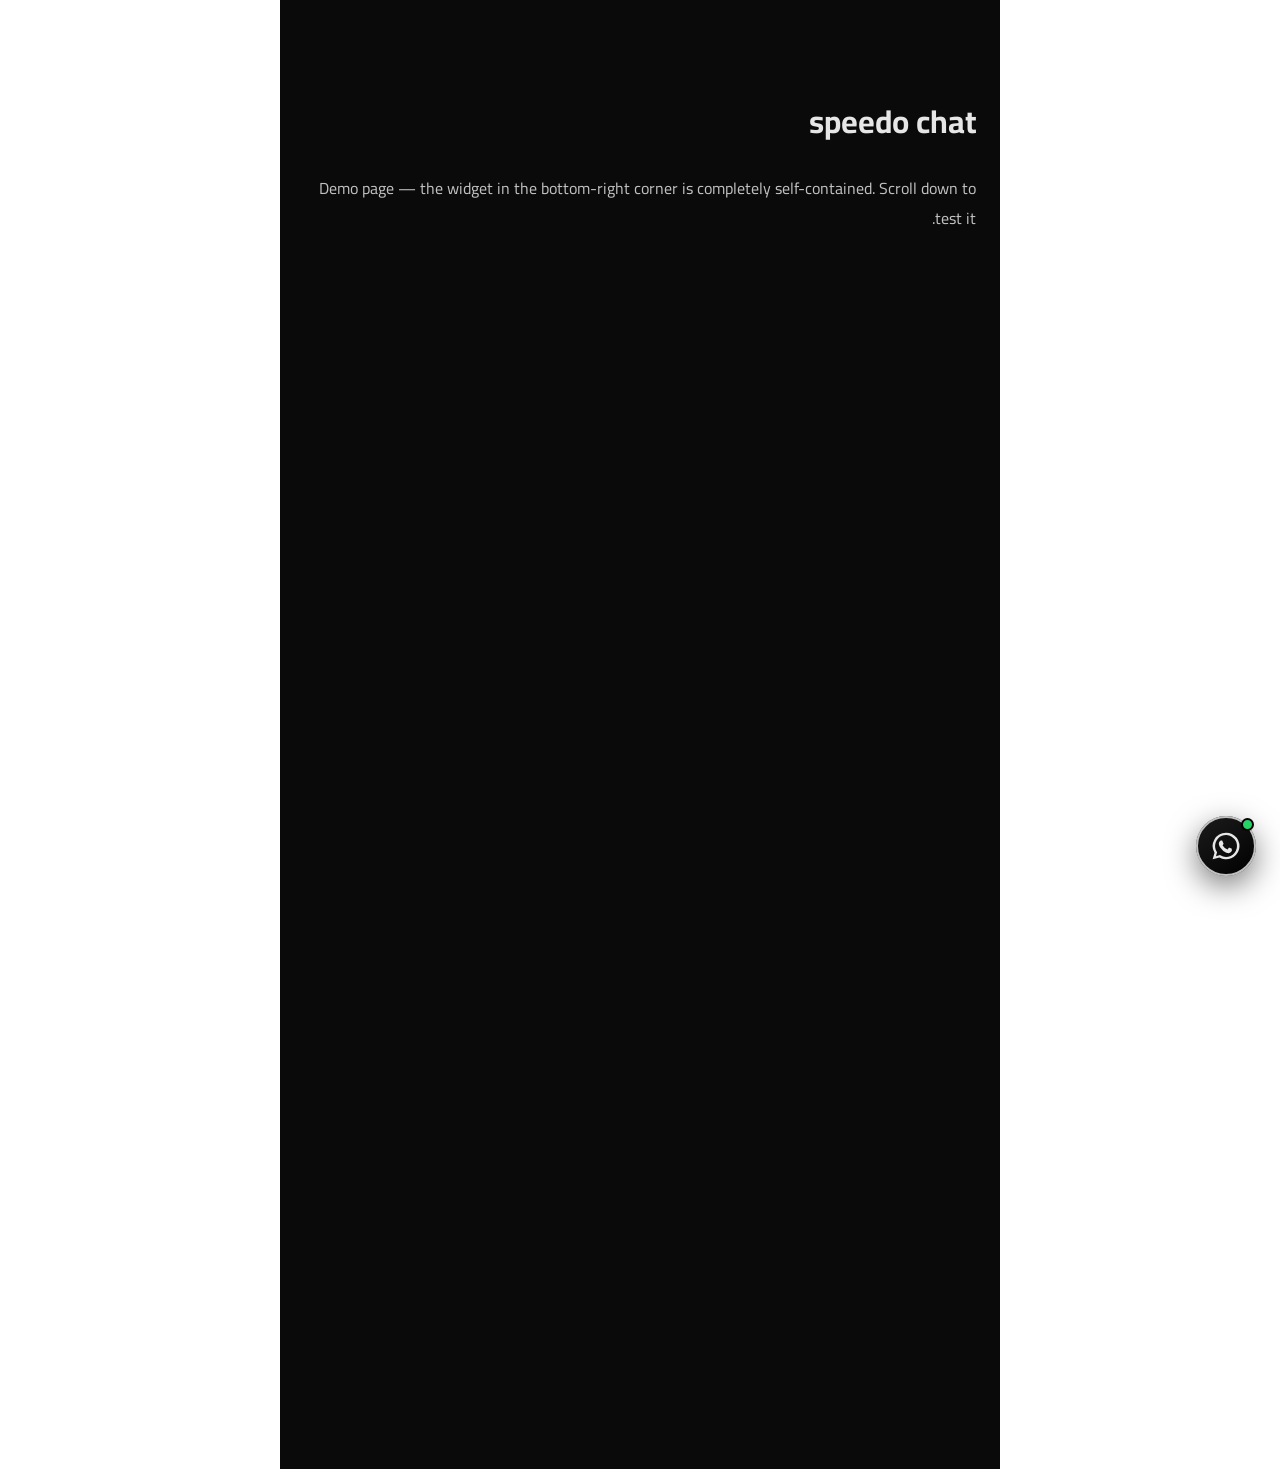
==== chatbot.html @ 917805d1 "Add AI chat widget powered by Gemini API, embed in homepage" ====
<!DOCTYPE html>
<html lang="ar" dir="rtl">
<head>
<meta charset="UTF-8">
<meta name="viewport" content="width=device-width, initial-scale=1.0">
<title>Store Chat Widget</title>
<link rel="preconnect" href="https://fonts.googleapis.com">
<link rel="preconnect" href="https://fonts.gstatic.com" crossorigin>
<link href="https://fonts.googleapis.com/css2?family=Cairo:wght@400;600;700&display=swap" rel="stylesheet">
<style>
/* ============================================================
   STORE CHAT WIDGET  -  self contained, no build step
   Black + Silver theme, WhatsApp green CTA
   ============================================================ */
:root{
  --dc-black:#0a0a0a;
  --dc-black-2:#121212;
  --dc-surface:#171717;
  --dc-surface-2:#1f1f1f;
  --dc-silver:#c0c0c0;
  --dc-silver-dim:#8a8a8a;
  --dc-silver-bright:#e6e6e6;
  --dc-green:#25D366;
  --dc-green-dark:#1da850;
  --dc-radius:16px;
  --dc-shadow:0 18px 50px rgba(0,0,0,.55);
  --dc-font:'Cairo',-apple-system,BlinkMacSystemFont,'Segoe UI',Roboto,'Helvetica Neue',Arial,sans-serif;
}

*{box-sizing:border-box;}
html,body{margin:0;padding:0;}

.dc-hidden{display:none !important;}

/* ---------- Floating launcher ---------- */
.dc-launcher{
  position:fixed; bottom:24px; right:24px; z-index:2147483000;
  width:60px; height:60px; border-radius:50%; border:0; cursor:pointer;
  background:linear-gradient(145deg,#1c1c1c,#000);
  box-shadow:0 10px 30px rgba(0,0,0,.5), inset 0 0 0 1px rgba(192,192,192,.25);
  display:flex; align-items:center; justify-content:center;
  transition:transform .25s cubic-bezier(.34,1.56,.64,1), box-shadow .25s;
}
.dc-launcher:hover{transform:scale(1.07); box-shadow:0 14px 38px rgba(0,0,0,.65), inset 0 0 0 1px rgba(192,192,192,.45);}
.dc-launcher:active{transform:scale(.95);}
.dc-launcher:focus-visible{outline:2px solid var(--dc-silver); outline-offset:3px;}
.dc-launcher svg{width:32px;height:32px;fill:var(--dc-silver-bright);}

.dc-pulse{
  position:absolute; inset:0; border-radius:50%;
  border:2px solid var(--dc-silver);
  animation:dc-pulse 2.4s ease-out infinite;
  pointer-events:none;
}
@keyframes dc-pulse{
  0%{transform:scale(1); opacity:.55;}
  70%{transform:scale(1.45); opacity:0;}
  100%{transform:scale(1.45); opacity:0;}
}

.dc-dot{
  position:absolute; top:2px; right:2px;
  width:13px; height:13px; border-radius:50%;
  background:var(--dc-green); border:2px solid #000;
}

/* ---------- Panel ---------- */
.dc-panel{
  position:fixed; bottom:24px; right:24px; z-index:2147483001;
  width:380px; height:550px; max-width:100%; max-height:calc(100dvh - 48px);
  display:flex; flex-direction:column;
  background:rgba(18,18,18,.86);
  -webkit-backdrop-filter:blur(18px) saturate(140%);
  backdrop-filter:blur(18px) saturate(140%);
  border:1px solid rgba(192,192,192,.18);
  border-radius:var(--dc-radius);
  box-shadow:var(--dc-shadow);
  overflow:hidden;
  opacity:0; visibility:hidden;
  transform:translateY(16px) scale(.94);
  transform-origin:bottom right;
  transition:opacity .26s ease, transform .26s cubic-bezier(.34,1.4,.64,1), visibility .26s;
}
.dc-panel.dc-open{opacity:1; visibility:visible; transform:translateY(0) scale(1);}

/* ---------- Header ---------- */
.dc-head{
  display:flex; align-items:center; gap:11px;
  padding:14px 15px;
  background:linear-gradient(135deg,#1a1a1a 0%,#000 100%);
  border-bottom:1px solid rgba(192,192,192,.16);
  flex:0 0 auto;
}
.dc-avatar{
  position:relative; flex:0 0 auto;
  width:40px; height:40px; border-radius:12px;
  background:linear-gradient(145deg,#262626,#0d0d0d);
  border:1px solid rgba(192,192,192,.28);
  display:flex; align-items:center; justify-content:center;
  font-size:20px;
}
.dc-avatar::after{
  content:''; position:absolute; bottom:-2px; inset-inline-end:-2px;
  width:10px; height:10px; border-radius:50%;
  background:var(--dc-green); border:2px solid #000;
}
.dc-head-txt{flex:1 1 auto; min-width:0;}
.dc-title{margin:0; font-size:.98rem; font-weight:700; color:var(--dc-silver-bright); line-height:1.35;}
.dc-sub{margin:0; font-size:.72rem; color:var(--dc-silver-dim); line-height:1.3;}
.dc-head-btn{
  flex:0 0 auto; width:32px; height:32px; border-radius:9px;
  border:1px solid rgba(192,192,192,.2); background:rgba(255,255,255,.04);
  color:var(--dc-silver); cursor:pointer; font-size:15px; line-height:1;
  display:flex; align-items:center; justify-content:center;
  transition:background .2s, color .2s, border-color .2s;
}
.dc-head-btn:hover{background:rgba(192,192,192,.14); color:#fff; border-color:rgba(192,192,192,.4);}
.dc-head-btn svg{width:15px;height:15px;fill:currentColor;}

/* ---------- Messages ---------- */
.dc-body{
  flex:1 1 auto; overflow-y:auto; overscroll-behavior:contain;
  padding:16px 14px; display:flex; flex-direction:column; gap:10px;
  scrollbar-width:thin; scrollbar-color:rgba(192,192,192,.3) transparent;
}
.dc-body::-webkit-scrollbar{width:6px;}
.dc-body::-webkit-scrollbar-thumb{background:rgba(192,192,192,.28); border-radius:3px;}
.dc-body::-webkit-scrollbar-track{background:transparent;}

.dc-msg{max-width:82%; padding:10px 13px; font-size:.87rem; line-height:1.75; word-wrap:break-word; overflow-wrap:anywhere;}
.dc-msg p{margin:0 0 6px;}
.dc-msg p:last-child{margin:0;}
.dc-msg code{background:rgba(192,192,192,.16); padding:1px 5px; border-radius:5px; font-size:.82em;}

.dc-bot{
  align-self:flex-start;
  background:var(--dc-surface-2);
  color:var(--dc-silver-bright);
  border:1px solid rgba(192,192,192,.14);
  border-bottom-left-radius:5px;
}
.dc-user{
  align-self:flex-end;
  background:linear-gradient(135deg,#d4d4d4,#a8a8a8);
  color:#111;
  font-weight:600;
  border-bottom-right-radius:5px;
}
.dc-err{background:rgba(37,211,102,.09); border-color:rgba(37,211,102,.3);}

/* typing dots */
.dc-typing{
  align-self:flex-start; display:flex; gap:5px;
  background:var(--dc-surface-2); border:1px solid rgba(192,192,192,.14);
  padding:13px 15px; border-radius:var(--dc-radius); border-bottom-left-radius:5px;
}
.dc-typing span{
  width:7px; height:7px; border-radius:50%; background:var(--dc-silver);
  animation:dc-bounce 1.3s infinite ease-in-out;
}
.dc-typing span:nth-child(2){animation-delay:.18s;}
.dc-typing span:nth-child(3){animation-delay:.36s;}
@keyframes dc-bounce{0%,60%,100%{transform:translateY(0); opacity:.4;} 30%{transform:translateY(-6px); opacity:1;}}

/* ---------- Quick replies ---------- */
.dc-chips{display:flex; flex-wrap:wrap; gap:7px; padding:0 14px 10px; flex:0 0 auto;}
.dc-chip{
  padding:7px 13px; border-radius:999px; cursor:pointer;
  background:rgba(192,192,192,.08);
  border:1px solid rgba(192,192,192,.26);
  color:var(--dc-silver); font-family:inherit; font-size:.78rem; font-weight:600;
  transition:background .2s, color .2s, transform .2s;
}
.dc-chip:hover{background:var(--dc-silver); color:#111; transform:translateY(-1px);}

/* ---------- WhatsApp CTA ---------- */
.dc-wa{
  display:flex; align-items:center; justify-content:center; gap:9px;
  margin:0 14px 10px; padding:12px; border-radius:12px;
  background:linear-gradient(135deg,var(--dc-green),var(--dc-green-dark));
  color:#062b13; font-family:inherit; font-size:.86rem; font-weight:700;
  text-decoration:none; border:0; cursor:pointer; flex:0 0 auto;
  box-shadow:0 8px 22px rgba(37,211,102,.26);
  animation:dc-slide .38s cubic-bezier(.34,1.4,.64,1);
}
.dc-wa:hover{filter:brightness(1.07);}
.dc-wa svg{width:19px;height:19px;fill:#062b13;flex:0 0 auto;}
@keyframes dc-slide{from{opacity:0; transform:translateY(12px);} to{opacity:1; transform:translateY(0);}}

/* ---------- Composer ---------- */
.dc-form{
  display:flex; align-items:flex-end; gap:8px;
  padding:11px 12px; border-top:1px solid rgba(192,192,192,.14);
  background:rgba(10,10,10,.6); flex:0 0 auto;
}
.dc-input{
  flex:1 1 auto; min-width:0; resize:none;
  max-height:96px; min-height:42px;
  padding:11px 13px; border-radius:12px;
  background:var(--dc-surface); color:var(--dc-silver-bright);
  border:1px solid rgba(192,192,192,.2);
  font-family:inherit; font-size:.86rem; line-height:1.5;
  transition:border-color .2s;
}
.dc-input:focus{outline:none; border-color:rgba(192,192,192,.55);}
.dc-input::placeholder{color:var(--dc-silver-dim);}
.dc-send{
  flex:0 0 auto; width:42px; height:42px; border-radius:12px; border:0; cursor:pointer;
  background:linear-gradient(135deg,#d4d4d4,#9d9d9d);
  display:flex; align-items:center; justify-content:center;
  transition:transform .2s, filter .2s;
}
.dc-send:hover:not(:disabled){transform:scale(1.06); filter:brightness(1.1);}
.dc-send:disabled{opacity:.4; cursor:not-allowed;}
.dc-send svg{width:18px;height:18px;fill:#111;}
.dc-hint{padding:0 14px 9px; font-size:.68rem; color:var(--dc-silver-dim); text-align:center; flex:0 0 auto;}

/* ---------- Mobile ---------- */
@media (max-width:480px){
  .dc-panel{
    bottom:0; right:0; left:0; width:100%; height:100dvh; max-height:100dvh;
    border-radius:0; border:0; transform-origin:bottom center;
  }
  .dc-launcher{bottom:16px; right:16px; width:56px; height:56px;}
}
@media (prefers-reduced-motion: reduce){
  .dc-panel,.dc-launcher,.dc-wa,.dc-typing span{transition:none; animation:none;}
}
</style>
</head>
<body>

<!-- demo page chrome (delete this when embedding) -->
<div style="max-width:720px;margin:0 auto;padding:70px 24px 140px;font-family:'Cairo',sans-serif;color:#c0c0c0;background:#0a0a0a;min-height:100vh">
  <h1 style="color:#e6e6e6">speedo chat</h1>
  <p>Demo page — the widget in the bottom-right corner is completely self-contained. Scroll down to test it.</p>
  <div style="height:120vh"></div>
</div>

<!-- ==================== WIDGET MARKUP ==================== -->
<button class="dc-launcher" id="dcLauncher" aria-label="Open chat" aria-expanded="false">
  <span class="dc-pulse"></span>
  <span class="dc-dot" id="dcDot"></span>
  <svg viewBox="0 0 24 24" aria-hidden="true"><path d="M12 2a10 10 0 0 0-8.6 15.1L2 22l5-1.4A10 10 0 1 0 12 2Zm0 18.2a8.2 8.2 0 0 1-4.2-1.2l-.3-.2-3 .8.8-2.9-.2-.3A8.2 8.2 0 1 1 12 20.2Zm4.5-6.1c-.3-.1-1.5-.7-1.7-.8s-.4-.1-.6.1-.7.8-.8 1-.3.2-.6.1a6.7 6.7 0 0 1-3.3-2.8c-.2-.4.2-.4.6-1.2.1-.1 0-.3 0-.4l-.8-1.8c-.2-.5-.4-.4-.6-.4h-.5a1 1 0 0 0-.7.3 3 3 0 0 0-.9 2.2 5.2 5.2 0 0 0 1.1 2.7 11.8 11.8 0 0 0 4.5 4 6 6 0 0 0 1.9.3 3.2 3.2 0 0 0 2.1-1.4 2.6 2.6 0 0 0 .2-1.5c-.1-.1-.2-.2-.5-.3Z"/></svg>
</button>

<section class="dc-panel" id="dcPanel" role="dialog" aria-modal="false" aria-label="Chat with support">
  <header class="dc-head">
    <div class="dc-avatar" aria-hidden="true">🦷</div>
    <div class="dc-head-txt">
      <p class="dc-title" id="dcTitle">speedo chat</p>
      <p class="dc-sub" id="dcSub">Typically replies instantly</p>
    </div>
    <button class="dc-head-btn" id="dcClear" title="Clear conversation" aria-label="Clear conversation">
      <svg viewBox="0 0 24 24" aria-hidden="true"><path d="M6 7h12l-1 13H7L6 7Zm3-3h6l1 2H8l1-2Zm-4 2h14v2H5V6Z"/></svg>
    </button>
    <button class="dc-head-btn" id="dcClose" title="Close" aria-label="Close chat">
      <svg viewBox="0 0 24 24" aria-hidden="true"><path d="m12 10.6 5.3-5.3 1.4 1.4-5.3 5.3 5.3 5.3-1.4 1.4-5.3-5.3-5.3 5.3-1.4-1.4 5.3-5.3-5.3-5.3 1.4-1.4 5.3 5.3Z"/></svg>
    </button>
  </header>

  <div class="dc-body" id="dcBody" aria-live="polite"></div>

  <div class="dc-chips" id="dcChips"></div>

  <a class="dc-wa dc-hidden" id="dcWa" target="_blank" rel="noopener noreferrer">
    <svg viewBox="0 0 24 24" aria-hidden="true"><path d="M12 2a10 10 0 0 0-8.6 15.1L2 22l5-1.4A10 10 0 1 0 12 2Zm0 18.2a8.2 8.2 0 0 1-4.2-1.2l-.3-.2-3 .8.8-2.9-.2-.3A8.2 8.2 0 1 1 12 20.2Zm4.5-6.1c-.3-.1-1.5-.7-1.7-.8s-.4-.1-.6.1-.7.8-.8 1-.3.2-.6.1a6.7 6.7 0 0 1-3.3-2.8c-.2-.4.2-.4.6-1.2.1-.1 0-.3 0-.4l-.8-1.8c-.2-.5-.4-.4-.6-.4h-.5a1 1 0 0 0-.7.3 3 3 0 0 0-.9 2.2 5.2 5.2 0 0 0 1.1 2.7 11.8 11.8 0 0 0 4.5 4 6 6 0 0 0 1.9.3 3.2 3.2 0 0 0 2.1-1.4 2.6 2.6 0 0 0 .2-1.5c-.1-.1-.2-.2-.5-.3Z"/></svg>
    <span>Chat on WhatsApp</span>
  </a>

  <p class="dc-hint">Enter to send · Shift+Enter for a new line</p>

  <form class="dc-form" id="dcForm">
    <textarea class="dc-input" id="dcInput" rows="1" placeholder="اكتب رسالتك... / Type your message..." aria-label="Message"></textarea>
    <button class="dc-send" id="dcSend" type="submit" aria-label="Send">
      <svg viewBox="0 0 24 24" aria-hidden="true"><path d="M3.4 20.4 21 12 3.4 3.6 3.4 10l12.6 2-12.6 2v6.4Z"/></svg>
    </button>
  </form>
</section>

<script>
/* ============================================================
   ▓▓▓  CONFIG  -  edit only this block  ▓▓▓
   ============================================================ */
const CONFIG = {
  // 1) Get a free key: https://aistudio.google.com/apikey
  //    IMPORTANT: in AI Studio click the key -> "Edit" -> API restrictions ->
  //    add your domain under "HTTP referrers". Unrestricted keys are
  //    rejected by Google since June 2026.
  API_KEY: 'PASTE_YOUR_GEMINI_API_KEY_HERE',

  // 2) Model list is tried in order; the first that responds wins.
  //    gemini-1.5-flash is RETIRED by Google - do not put it here.
  MODELS: ['gemini-3.5-flash-lite', 'gemini-3.8-flash', 'gemini-3.6-flash'],

  API_BASE: 'https://generativelanguage.googleapis.com/v1beta/models/',

  // 3) Your store details
  STORE: {
    name: 'speedo chat',
    location: 'Cairo, Egypt',
    phone: '+20 104 093 1823',
    whatsapp: '201040931823',          // digits only, no +
    hours: 'Saturday to Thursday, 10 AM - 9 PM',
    shipping: 'All of Egypt, 2-4 days',
    email: 'info@dentalstore.com'
  },

  WELCOME_AR: 'أهلاً 👋 أنا مساعد speedo chat الذكي. كيف أقدر أساعدك النهاردة؟',
  WELCOME_EN: "Hello 👋 I'm the speedo chat assistant. How can I help you today?",

  CHIPS: [
    { label: 'المنتجات',  text: 'عايز أعرف المنتجات المتاحة' },
    { label: 'الأسعار',    text: 'أسعار المنتجات كام؟' },
    { label: 'الشحن',      text: 'الشحن بياخد قد إيه وبكام؟' },
    { label: 'تواصل معنا', text: 'عايز أتواصل معكم' }
  ],

  HISTORY_LIMIT: 10,                   // messages kept for context
  STORAGE_KEY: 'speedo_chat_history'
};

/* buying intent -> reveals the WhatsApp button */
const INTENT_WORDS = ['سعر','اسعار','اشتري','اطلب','متوفر','متاح','كم','السعر','عروض','خصم',
                      'price','buy','order','cost','available','cheap','discount','quote','want to purchase'];

const $ = id => document.getElementById(id);
const el = {
  launcher:$('dcLauncher'), panel:$('dcPanel'), body:$('dcBody'), form:$('dcForm'),
  input:$('dcInput'), send:$('dcSend'), clear:$('dcClear'), close:$('dcClose'),
  chips:$('dcChips'), wa:$('dcWa'), dot:$('dcDot'), sub:$('dcSub')
};

const hasKey = () => CONFIG.API_KEY && CONFIG.API_KEY.length > 20 && !CONFIG.API_KEY.startsWith('PASTE_');
const esc = s => String(s).replace(/[&<>"']/g, c => ({'&':'&amp;','<':'&lt;','>':'&gt;','"':'&quot;',"'":'&#39;'}[c]));
const isRTL = s => /[\u0600-\u06FF\u0750-\u077F\u08A0-\u08FF\uFB50-\uFDFF\uFE70-\uFEFF]/.test(s);

/* ---------- storage ---------- */
let history = [];
try { history = JSON.parse(localStorage.getItem(CONFIG.STORAGE_KEY)) || []; } catch (e) { history = []; }
if (!Array.isArray(history)) history = [];
const save = () => { try { localStorage.setItem(CONFIG.STORAGE_KEY, JSON.stringify(history.slice(-40))); } catch (e) {} };

/* ---------- rendering ---------- */
function addMsg(role, text, isError){
  const wrap = document.createElement('div');
  wrap.className = 'dc-msg ' + (role === 'user' ? 'dc-user' : 'dc-bot') + (isError ? ' dc-err' : '');
  wrap.dir = isRTL(text) ? 'rtl' : 'ltr';
  // escape first, then allow a tiny safe subset of markdown
  const safe = esc(text)
    .replace(/\*\*([^*]+)\*\*/g, '<strong>$1</strong>')
    .replace(/`([^`]+)`/g, '<code>$1</code>')
    .replace(/\n{2,}/g, '</p><p>')
    .replace(/\n/g, '<br>');
  wrap.innerHTML = '<p>' + safe + '</p>';
  el.body.appendChild(wrap);
  scroll();
  return wrap;
}

function showTyping(){
  const t = document.createElement('div');
  t.className = 'dc-typing';
  t.innerHTML = '<span></span><span></span><span></span>';
  el.body.appendChild(t);
  scroll();
  return t;
}

function scroll(){ el.body.scrollTop = el.body.scrollHeight; }

function buildChips(){
  el.chips.innerHTML = '';
  CONFIG.CHIPS.forEach(c => {
    const b = document.createElement('button');
    b.type = 'button'; b.className = 'dc-chip'; b.textContent = c.label;
    b.addEventListener('click', () => { el.chips.classList.add('dc-hidden'); send(c.text); });
    el.chips.appendChild(b);
  });
}

function waLink(topic){
  const msg = topic
    ? 'مرحباً، أنا مهتم بـ ' + topic + '. ممكن تفاصيل أكثر؟'
    : 'مرحباً، عندي استفسار من موقع speedo chat.';
  return 'https://wa.me/' + CONFIG.STORE.whatsapp + '?text=' + encodeURIComponent(msg);
}

function showWa(topic){
  el.wa.href = waLink(topic);
  el.wa.classList.remove('dc-hidden');
}

function renderAll(){
  el.body.innerHTML = '';
  if (!history.length){
    addMsg('bot', /[\u0600-\u06FF]/.test(navigator.language) ? CONFIG.WELCOME_AR : CONFIG.WELCOME_EN);
    el.chips.classList.remove('dc-hidden');
    buildChips();
  } else {
    history.forEach(m => addMsg(m.role, m.text));
    el.chips.classList.add('dc-hidden');
    if (history.some(m => m.role === 'user' && hasIntent(m.text))) showWa(guessTopic());
  }
  scroll();
}

function hasIntent(t){
  const s = String(t).toLowerCase();
  return INTENT_WORDS.some(w => s.includes(w));
}

/* Pick the product the user is talking about, for a clean WhatsApp hand-off */
const CATALOG = [
  { ar:'أطقم الأسنان', en:'dental prosthetics / dentures', ar2:['طقم أسنان','أطقم اسنان','الأسنان',' dentures','prosthetic'] },
  { ar:'أدوات الفحص',  en:'examination tools',      ar2:['فحص','exam','diagnostic'] },
  { ar:'مستلزمات التخدير', en:'anesthesia supplies', ar2:['تخدير','anaesthesia','anesthesia',' anesthetic'] },
  { ar:'أطقم جراحية',  en:'surgical kits',          ar2:['جراح','surgical','surgery'] },
  { ar:'أدوات التجميل', en:'cosmetic tools',         ar2:['تجميل','cosmetic','estheti'] },
  { ar:'مواد التعقيم',  en:'sterilization materials',ar2:['تعقيم','steril','disinfect'] }
];

function guessTopic(){
  const last = history.slice().reverse().find(m => m.role === 'user');
  const text = (last ? last.text : '').toLowerCase();
  if (!text) return '';

  // 1) a named product
  for (const p of CATALOG){
    if (p.ar2.some(k => text.includes(k.toLowerCase()))) return p.ar;
  }
  // 2) otherwise a short, readable slice of what they typed
  const clean = (last.text || '').replace(/\s+/g, ' ').trim();
  if (clean.length <= 40) return clean;
  return clean.slice(0, 40).replace(/\s\S*$/, '') + '…';
}

/* ---------- API ---------- */
const SYSTEM_PROMPT = `You are the AI sales assistant for "${CONFIG.STORE.name}", a dental supplies store in ${CONFIG.STORE.location}.

STORE INFORMATION
- Name: ${CONFIG.STORE.name}
- Location: ${CONFIG.STORE.location}
- Phone: ${CONFIG.STORE.phone}
- WhatsApp: ${CONFIG.STORE.phone}
- Working hours: ${CONFIG.STORE.hours}
- Shipping: ${CONFIG.STORE.shipping}
- Email: ${CONFIG.STORE.email}

PRODUCTS AND PRICES
1. أطقم أسنان (Dental Prosthetics / Dentures) - starting from 500 EGP
2. أدوات الفحص (Examination Tools) - starting from 150 EGP
3. مستلزمات التخدير (Anesthesia Supplies) - starting from 200 EGP
4. أطقم جراحية (Surgical Kits) - starting from 1200 EGP
5. أدوات التجميل (Cosmetic Tools) - starting from 300 EGP
6. مواد التعقيم (Sterilization Materials) - starting from 250 EGP

RULES
1. Reply in the SAME language the user writes in (Arabic or English). Use Arabic if unclear.
2. Be friendly, warm, concise and sales-oriented. 2-4 short sentences unless detail is asked for.
3. Only answer questions about this store, its products, prices, hours, shipping and contact.
   For anything unrelated, politely say you can only help with store questions and offer to help with products.
4. Never invent products, discounts, offers or policies that are not listed above.
   Prices are "starting from" - always say so.
5. End every reply with a short call to action, e.g. asking if they want to order, to chat on
   WhatsApp, or to browse products. Suggest the relevant product category when it fits.
6. Use light markdown: **bold** for product names and prices, and short bullet lists for menus.
7. Keep it warm and human. Use at most one emoji per message.`;

function buildContents(){
  const turns = history.slice(-CONFIG.HISTORY_LIMIT).map(m => ({
    role: m.role === 'user' ? 'user' : 'model',
    parts: [{ text: m.text }]
  }));
  // Gemini requires the first entry to be role "user"
  while (turns.length && turns[0].role !== 'user') turns.shift();
  return turns;
}

async function callGemini(text){
  const payload = {
    system_instruction: { parts: [{ text: SYSTEM_PROMPT }] },
    contents: buildContents().concat([{ role: 'user', parts: [{ text }] }]),
    generationConfig: { temperature: 0.7, maxOutputTokens: 800, topP: 0.95 }
  };

  let lastErr = null;
  for (const model of CONFIG.MODELS){
    const url = CONFIG.API_BASE + model + ':generateContent?key=' + encodeURIComponent(CONFIG.API_KEY);
    try {
      const ctl = new AbortController();
      const timer = setTimeout(() => ctl.abort(), 25000);
      const res = await fetch(url, {
        method:'POST',
        headers:{ 'Content-Type':'application/json' },
        body: JSON.stringify(payload),
        signal: ctl.signal
      });
      clearTimeout(timer);

      if (res.status === 404){ lastErr = new Error('model ' + model + ' unavailable'); continue; }
      if (res.status === 429){ lastErr = new Error('rate limit'); throw lastErr; }
      if (!res.ok){
        let d = ''; try { d = (await res.json()).error?.message || ''; } catch(e){}
        lastErr = new Error(res.status + ' ' + d);
        if (res.status === 400 || res.status === 401 || res.status === 403) throw lastErr;
        continue;
      }
      const data = await res.json();
      const out = data?.candidates?.[0]?.content?.parts?.map(p => p.text || '').join('').trim();
      if (out) return out;
      lastErr = new Error('empty response');
    } catch (e){
      if (e.name === 'AbortError') lastErr = new Error('timeout');
      else if (!lastErr) lastErr = e;
      if (e.message === 'rate limit') throw e;   // no point trying other models
    }
  }
  throw lastErr || new Error('request failed');
}

/* ---------- flow ---------- */
let busy = false;

async function send(text){
  const msg = String(text || '').trim();
  if (!msg || busy) return;

  el.chips.classList.add('dc-hidden');
  el.input.value = '';
  autosize();

  history.push({ role:'user', text: msg });
  addMsg('user', msg);
  save();

  if (hasIntent(msg)) showWa(guessTopic());

  if (!hasKey()){
    const tip = document.createElement('div');
    tip.className = 'dc-msg dc-bot dc-err';
    tip.dir = 'rtl';
    tip.innerHTML = '<p>⚠️ <b>Chatbot not configured yet.</b></p>' +
      '<p>Open the file in a text editor, find <code>API_KEY</code> at the top of the script and paste your free Gemini key from <b>aistudio.google.com/apikey</b>.</p>';
    el.body.appendChild(tip); scroll();
    return;
  }

  busy = true;
  el.send.disabled = true;
  el.sub.textContent = 'typing…';
  const typing = showTyping();

  try {
    const reply = await callGemini(msg);
    typing.remove();
    history.push({ role:'bot', text: reply });
    addMsg('bot', reply);
    save();
  } catch (e){
    typing.remove();
    const replyAr = 'معذراً، حصلت مشكلة بسيطة في الاتصال. ممكن تحاول تاني؟ أو ابعتنا على واتساب وهنرد عليك على طول.';
    const replyEn = "Sorry, something went wrong on my side. Could you try again, or message us on WhatsApp and we'll reply right away?";
    addMsg('bot', (isRTL(msg) || /[\u0600-\u06FF]/.test(navigator.language)) ? replyAr : replyEn, true);
    showWa(guessTopic());
  } finally {
    busy = false;
    el.send.disabled = false;
    el.sub.textContent = 'Typically replies instantly';
    autosize();
  }
}

/* ---------- UI ---------- */
function open(){
  el.panel.classList.add('dc-open');
  el.launcher.setAttribute('aria-expanded','true');
  el.dot.classList.add('dc-hidden');
  setTimeout(() => { if (window.innerWidth > 480) el.input.focus(); }, 280);
}
function close(){
  el.panel.classList.remove('dc-open');
  el.launcher.setAttribute('aria-expanded','false');
}

function autosize(){
  el.input.style.height = 'auto';
  el.input.style.height = Math.min(el.input.scrollHeight, 96) + 'px';
}

el.launcher.addEventListener('click', () => el.panel.classList.contains('dc-open') ? close() : open());
el.close.addEventListener('click', close);
document.addEventListener('keydown', e => { if (e.key === 'Escape' && el.panel.classList.contains('dc-open')) close(); });

el.clear.addEventListener('click', () => {
  history = []; save();
  el.wa.classList.add('dc-hidden');
  renderAll();
});

el.form.addEventListener('submit', e => { e.preventDefault(); send(el.input.value); });

el.input.addEventListener('keydown', e => {
  if (e.key === 'Enter' && !e.shiftKey){ e.preventDefault(); send(el.input.value); }
});
el.input.addEventListener('input', autosize);

el.wa.addEventListener('click', () => {
  history.push({ role:'user', text:'[shared on WhatsApp]' });
  save();
});

renderAll();
</script>
</body>
</html>
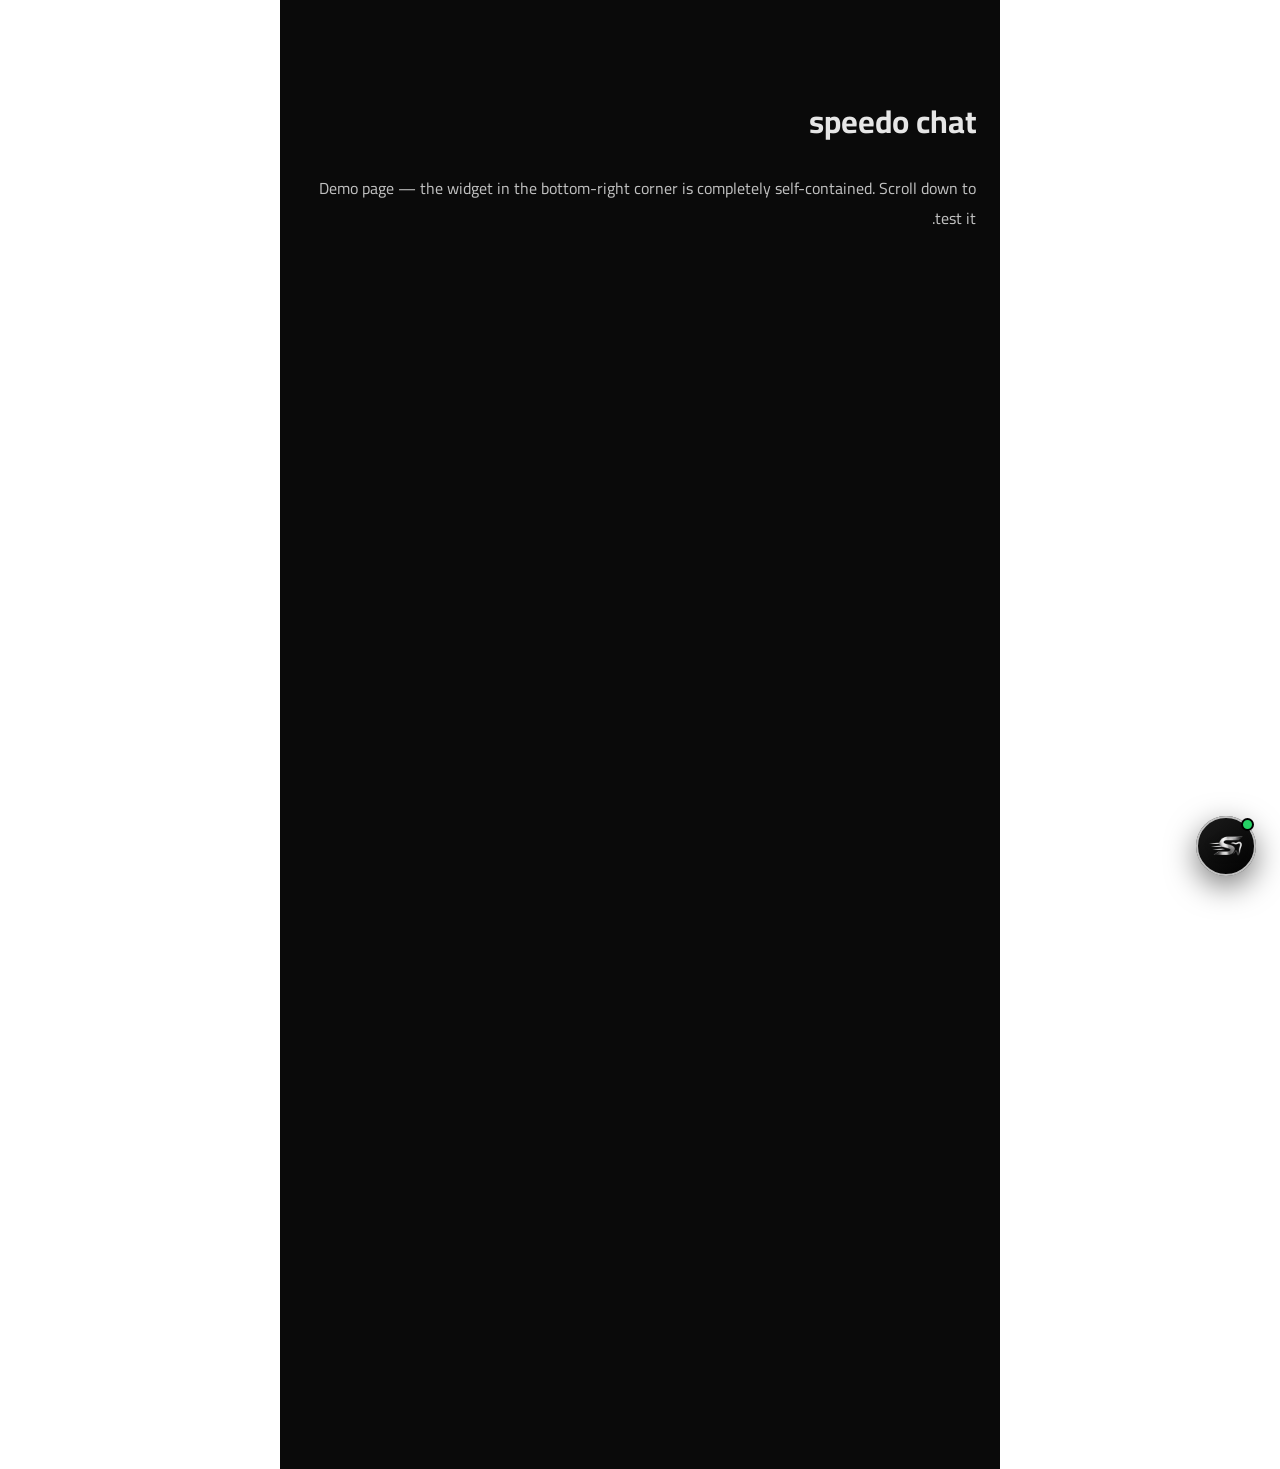
==== commit 7520ab9a: "Use store logo mark for chat launcher and bot avatar" ====
--- a/chatbot.html
+++ b/chatbot.html
@@ -45,6 +45,10 @@
 .dc-launcher:active{transform:scale(.95);}
 .dc-launcher:focus-visible{outline:2px solid var(--dc-silver); outline-offset:3px;}
 .dc-launcher svg{width:32px;height:32px;fill:var(--dc-silver-bright);}
+.dc-launcher img{
+  width:36px; height:36px; object-fit:contain; position:relative; z-index:1;
+  filter:drop-shadow(0 1px 3px rgba(0,0,0,.6));
+}
 
 .dc-pulse{
   position:absolute; inset:0; border-radius:50%;
@@ -104,6 +108,9 @@
   width:10px; height:10px; border-radius:50%;
   background:var(--dc-green); border:2px solid #000;
 }
+.dc-avatar img{
+  width:28px; height:28px; object-fit:contain; position:relative; z-index:1;
+}
 .dc-head-txt{flex:1 1 auto; min-width:0;}
 .dc-title{margin:0; font-size:.98rem; font-weight:700; color:var(--dc-silver-bright); line-height:1.35;}
 .dc-sub{margin:0; font-size:.72rem; color:var(--dc-silver-dim); line-height:1.3;}
@@ -241,12 +248,12 @@
 <button class="dc-launcher" id="dcLauncher" aria-label="Open chat" aria-expanded="false">
   <span class="dc-pulse"></span>
   <span class="dc-dot" id="dcDot"></span>
-  <svg viewBox="0 0 24 24" aria-hidden="true"><path d="M12 2a10 10 0 0 0-8.6 15.1L2 22l5-1.4A10 10 0 1 0 12 2Zm0 18.2a8.2 8.2 0 0 1-4.2-1.2l-.3-.2-3 .8.8-2.9-.2-.3A8.2 8.2 0 1 1 12 20.2Zm4.5-6.1c-.3-.1-1.5-.7-1.7-.8s-.4-.1-.6.1-.7.8-.8 1-.3.2-.6.1a6.7 6.7 0 0 1-3.3-2.8c-.2-.4.2-.4.6-1.2.1-.1 0-.3 0-.4l-.8-1.8c-.2-.5-.4-.4-.6-.4h-.5a1 1 0 0 0-.7.3 3 3 0 0 0-.9 2.2 5.2 5.2 0 0 0 1.1 2.7 11.8 11.8 0 0 0 4.5 4 6 6 0 0 0 1.9.3 3.2 3.2 0 0 0 2.1-1.4 2.6 2.6 0 0 0 .2-1.5c-.1-.1-.2-.2-.5-.3Z"/></svg>
+  <img src="logo-mark-96.png" alt="" width="36" height="36">
 </button>
 
 <section class="dc-panel" id="dcPanel" role="dialog" aria-modal="false" aria-label="Chat with support">
   <header class="dc-head">
-    <div class="dc-avatar" aria-hidden="true">🦷</div>
+    <div class="dc-avatar" aria-hidden="true"><img src="logo-mark-96.png" alt="" width="28" height="28"></div>
     <div class="dc-head-txt">
       <p class="dc-title" id="dcTitle">speedo chat</p>
       <p class="dc-sub" id="dcSub">Typically replies instantly</p>
